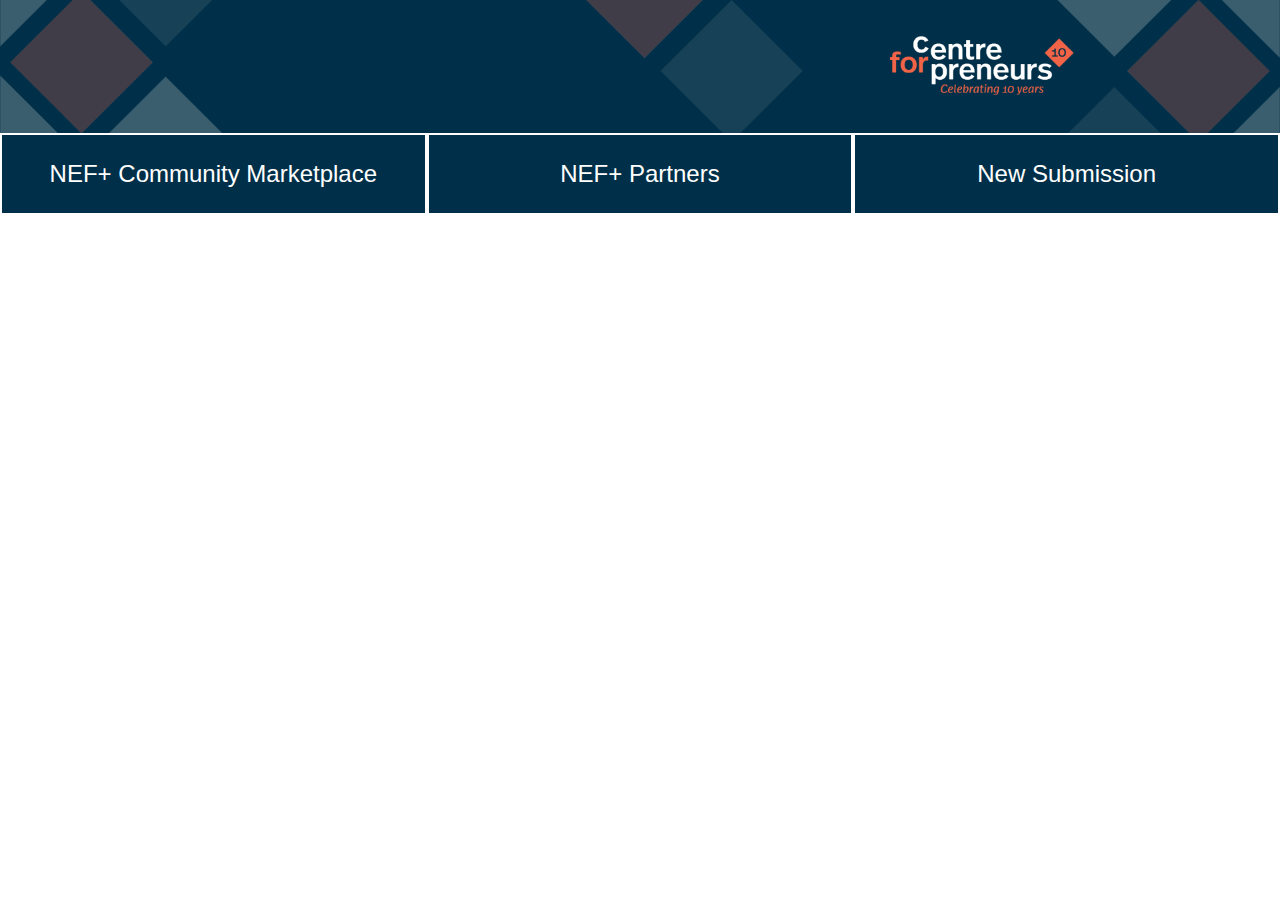
==== marketplace/index.html @ 1cb6bbdb "marketplace" ====
<style>
  body {
    font-family: Helvetica, Arial, sans-serif;
  }

  /* Style the tab */
  .tab {
    overflow: hidden;
    border: none;
    background-color: #003049;
    /* background-image: url('cvc-banner.jpg'); */
  }

  /* Style the buttons inside the tab */
  .tab button {
    background-color: inherit;
    float: left;
    border: 2px white solid;
    outline: none;
    cursor: pointer;
    padding: 25px 25px;
    transition: 0.3s;
    font-size: 24px;
    color: white;
    width: 33.3333%;
  }

  /* Change background color of buttons on hover */
  .tab button:hover {
    background-color: #5ac1d5;
  }

  /* Create an active/current tablink class */
  .tab button.active {
    background-color: #fc654d;
    color: #003049;
    font-weight: bold;
  }

  /* Style the tab content */
  .tabcontent {
    display: none;
    padding: 6px 12px;
    /* border: 1px solid #ccc; */
    border-top: none;
  }
</style>

<body style="margin: 0;">
  <img src="cfe-banner-sm.png" width="100%" />

  <div class="tab">
    <button class="tablinks" onclick="openCity(event, 'Tab1')">
      NEF+ Community Marketplace
    </button>
    <button class="tablinks" onclick="openCity(event, 'Tab2')">
      NEF+ Partners
    </button>
    
    <button class="tablinks" onclick="openCity(event, 'Tab3')">
      New Submission
    </button>
  </div>

  <div id="Tab1" class="tabcontent">
    <iframe
      class="airtable-embed"
      src="https://airtable.com/embed/shrSZXi4sFeeqFEkX?backgroundColor=red&viewControls=on"
      frameborder="0"
      onmousewheel=""
      width="100%"
      height="100%"
    ></iframe>
  </div>

  <div id="Tab2" class="tabcontent">
    <iframe
      class="airtable-embed"
      src="https://airtable.com/embed/shrnRUAIRd4LtCPZE?backgroundColor=red&viewControls=on"
      frameborder="0"
      onmousewheel=""
      width="100%"
      height="100%"
    ></iframe>
  </div>

  <div id="Tab3" class="tabcontent">
    <div>

      <iframe class="airtable-embed" src="https://airtable.com/embed/shrgYR9Cq0H6DRkRW?backgroundColor=red" frameborder="0" onmousewheel="" width="49.5%" height="100%" style="background: transparent; border: 1px solid #ccc;"></iframe>

      <iframe class="airtable-embed" src="https://airtable.com/embed/shrqoyogp5BIbBX57?backgroundColor=red" frameborder="0" onmousewheel="" width="49.5%" height="100%" style="background: transparent; border: 1px solid #ccc;"></iframe>

    </div>

  <script>
    function openCity(evt, cityName) {
      var i, tabcontent, tablinks;
      tabcontent = document.getElementsByClassName("tabcontent");
      for (i = 0; i < tabcontent.length; i++) {
        tabcontent[i].style.display = "none";
      }
      tablinks = document.getElementsByClassName("tablinks");
      for (i = 0; i < tablinks.length; i++) {
        tablinks[i].className = tablinks[i].className.replace(" active", "");
      }
      document.getElementById(cityName).style.display = "block";
      evt.currentTarget.className += " active";
    }
  </script>
</body>
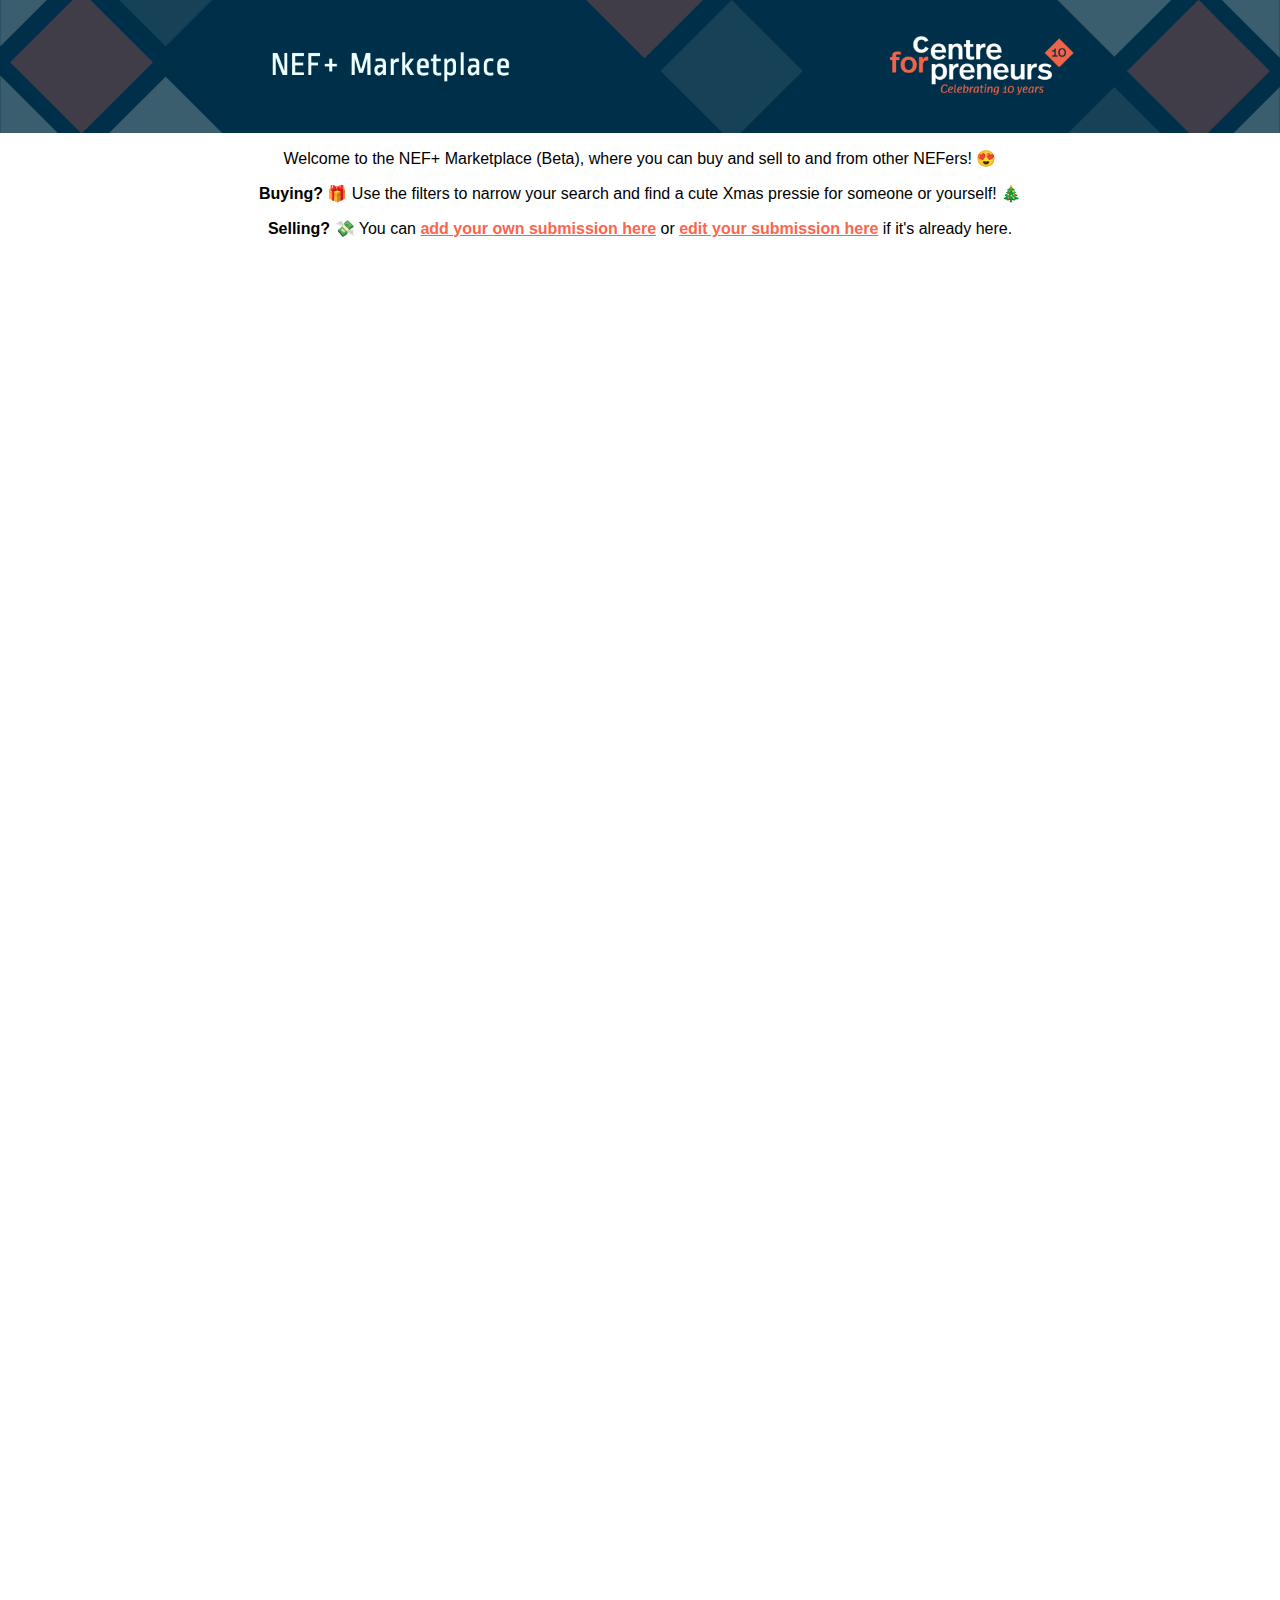
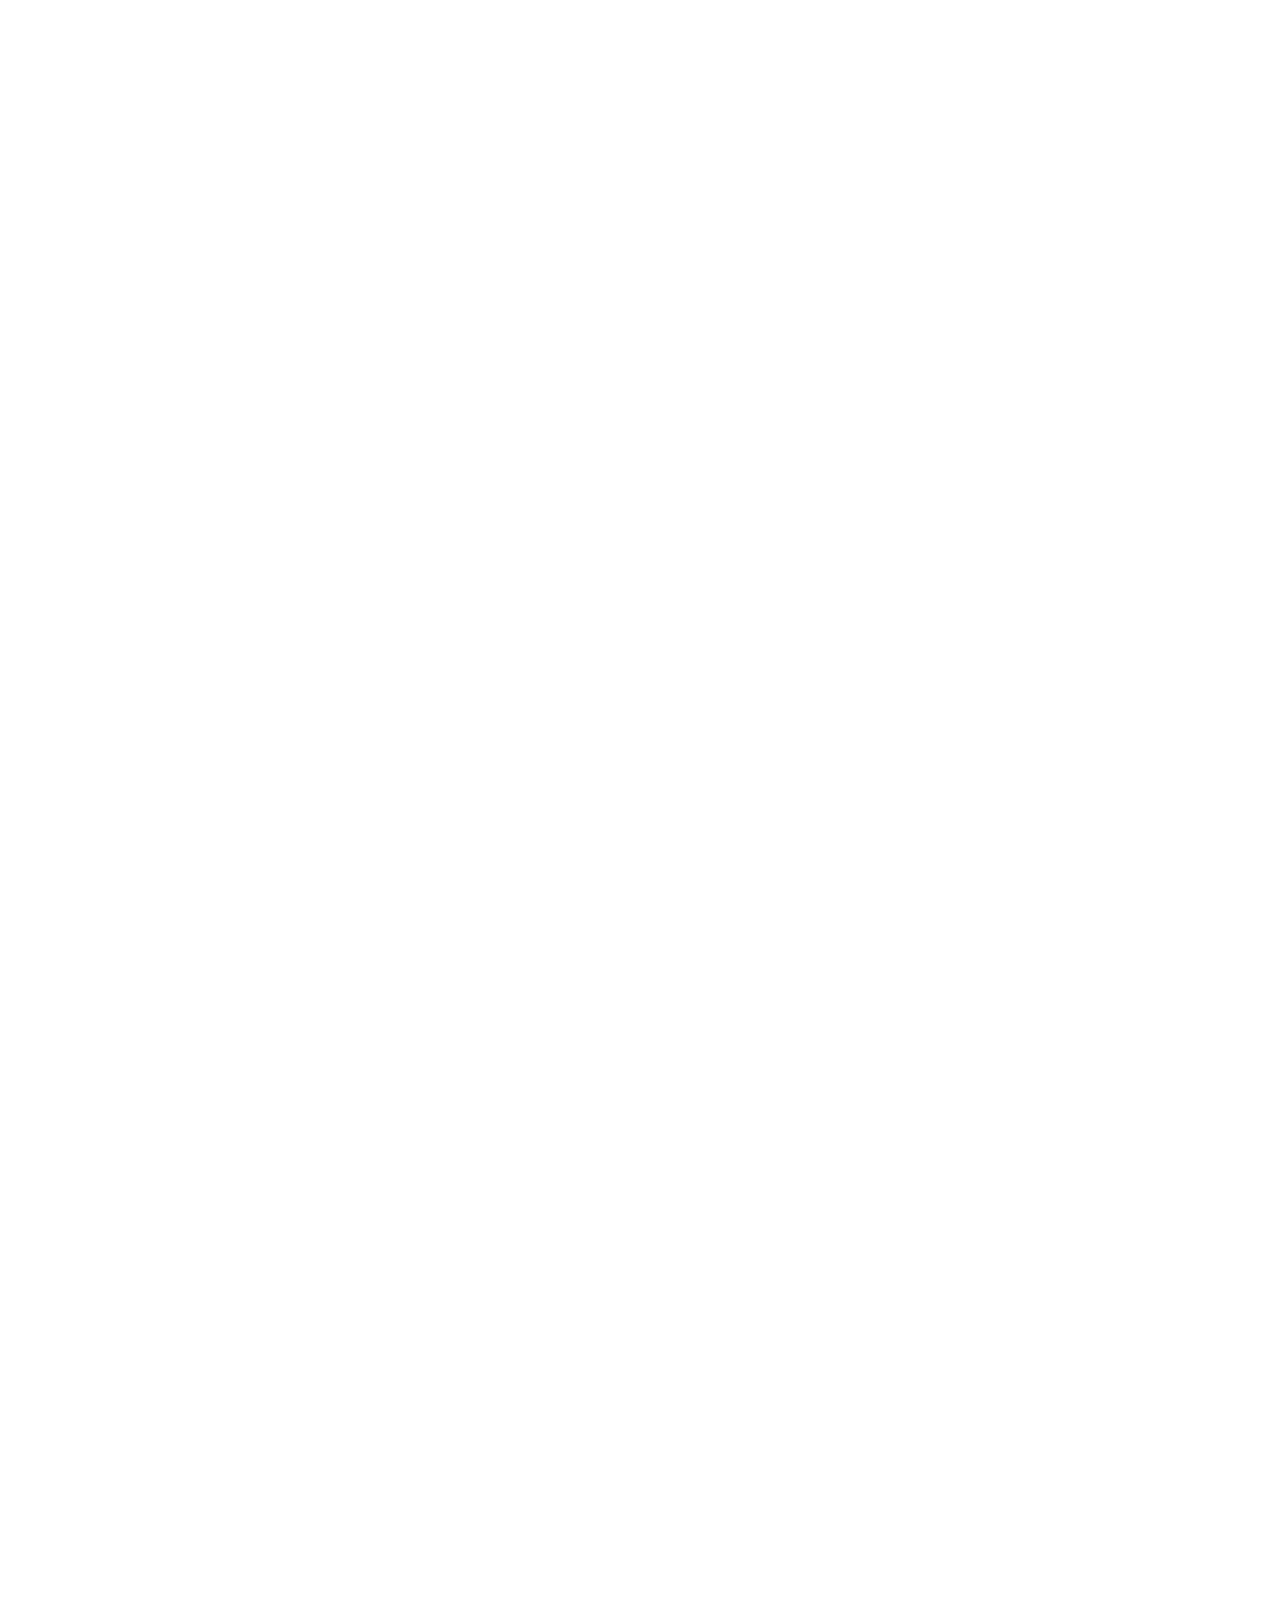
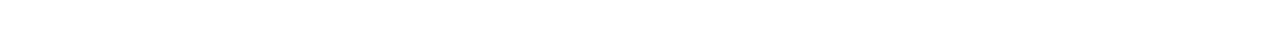
==== commit c055a33d: "update" ====
--- a/marketplace/index.html
+++ b/marketplace/index.html
@@ -2,110 +2,31 @@
   body {
     font-family: Helvetica, Arial, sans-serif;
   }
-
-  /* Style the tab */
-  .tab {
-    overflow: hidden;
-    border: none;
-    background-color: #003049;
-    /* background-image: url('cvc-banner.jpg'); */
-  }
-
-  /* Style the buttons inside the tab */
-  .tab button {
-    background-color: inherit;
-    float: left;
-    border: 2px white solid;
-    outline: none;
-    cursor: pointer;
-    padding: 25px 25px;
-    transition: 0.3s;
-    font-size: 24px;
-    color: white;
-    width: 33.3333%;
-  }
-
-  /* Change background color of buttons on hover */
-  .tab button:hover {
-    background-color: #5ac1d5;
-  }
-
-  /* Create an active/current tablink class */
-  .tab button.active {
-    background-color: #fc654d;
-    color: #003049;
-    font-weight: bold;
-  }
-
-  /* Style the tab content */
-  .tabcontent {
-    display: none;
-    padding: 6px 12px;
-    /* border: 1px solid #ccc; */
-    border-top: none;
+  iframe {
+    overflow: hidden
   }
 </style>
 
-<body style="margin: 0;">
-  <img src="cfe-banner-sm.png" width="100%" />
+<body style="margin: 0; height: 100%;">
+  <img src="cfe-banner-sm-marketplace.png" width="100%" />
 
-  <div class="tab">
-    <button class="tablinks" onclick="openCity(event, 'Tab1')">
-      NEF+ Community Marketplace
-    </button>
-    <button class="tablinks" onclick="openCity(event, 'Tab2')">
-      NEF+ Partners
-    </button>
-    
-    <button class="tablinks" onclick="openCity(event, 'Tab3')">
-      New Submission
-    </button>
-  </div>
-
-  <div id="Tab1" class="tabcontent">
-    <iframe
+  <p style="text-align: center">
+    Welcome to the NEF+ Marketplace (Beta), where you can buy and sell to and from other NEFers! 😍
+  </p>
+  <p style="text-align: center">
+    <b>Buying?</b> 🎁 Use the filters to narrow your search and find a cute Xmas pressie for someone or yourself! 🎄
+  </p>
+  <p style="text-align: center">
+  <b>Selling?</b> 💸 You can <a target="_blank" style="color: #fc654d" href="https://marketplace-submit.nef.plus/"><b>add your own submission here</b></a> or <a target="_blank" style="color: #fc654d" href="https://marketplace-edit.nef.plus/"><b>edit your submission here</b></a> if it's already here.
+  </p>
+  <iframe
       class="airtable-embed"
       src="https://airtable.com/embed/shrSZXi4sFeeqFEkX?backgroundColor=red&viewControls=on"
       frameborder="0"
       onmousewheel=""
+      scrolling="no"
       width="100%"
-      height="100%"
+      height="3000px"
     ></iframe>
-  </div>
 
-  <div id="Tab2" class="tabcontent">
-    <iframe
-      class="airtable-embed"
-      src="https://airtable.com/embed/shrnRUAIRd4LtCPZE?backgroundColor=red&viewControls=on"
-      frameborder="0"
-      onmousewheel=""
-      width="100%"
-      height="100%"
-    ></iframe>
-  </div>
-
-  <div id="Tab3" class="tabcontent">
-    <div>
-
-      <iframe class="airtable-embed" src="https://airtable.com/embed/shrgYR9Cq0H6DRkRW?backgroundColor=red" frameborder="0" onmousewheel="" width="49.5%" height="100%" style="background: transparent; border: 1px solid #ccc;"></iframe>
-
-      <iframe class="airtable-embed" src="https://airtable.com/embed/shrqoyogp5BIbBX57?backgroundColor=red" frameborder="0" onmousewheel="" width="49.5%" height="100%" style="background: transparent; border: 1px solid #ccc;"></iframe>
-
-    </div>
-
-  <script>
-    function openCity(evt, cityName) {
-      var i, tabcontent, tablinks;
-      tabcontent = document.getElementsByClassName("tabcontent");
-      for (i = 0; i < tabcontent.length; i++) {
-        tabcontent[i].style.display = "none";
-      }
-      tablinks = document.getElementsByClassName("tablinks");
-      for (i = 0; i < tablinks.length; i++) {
-        tablinks[i].className = tablinks[i].className.replace(" active", "");
-      }
-      document.getElementById(cityName).style.display = "block";
-      evt.currentTarget.className += " active";
-    }
-  </script>
 </body>
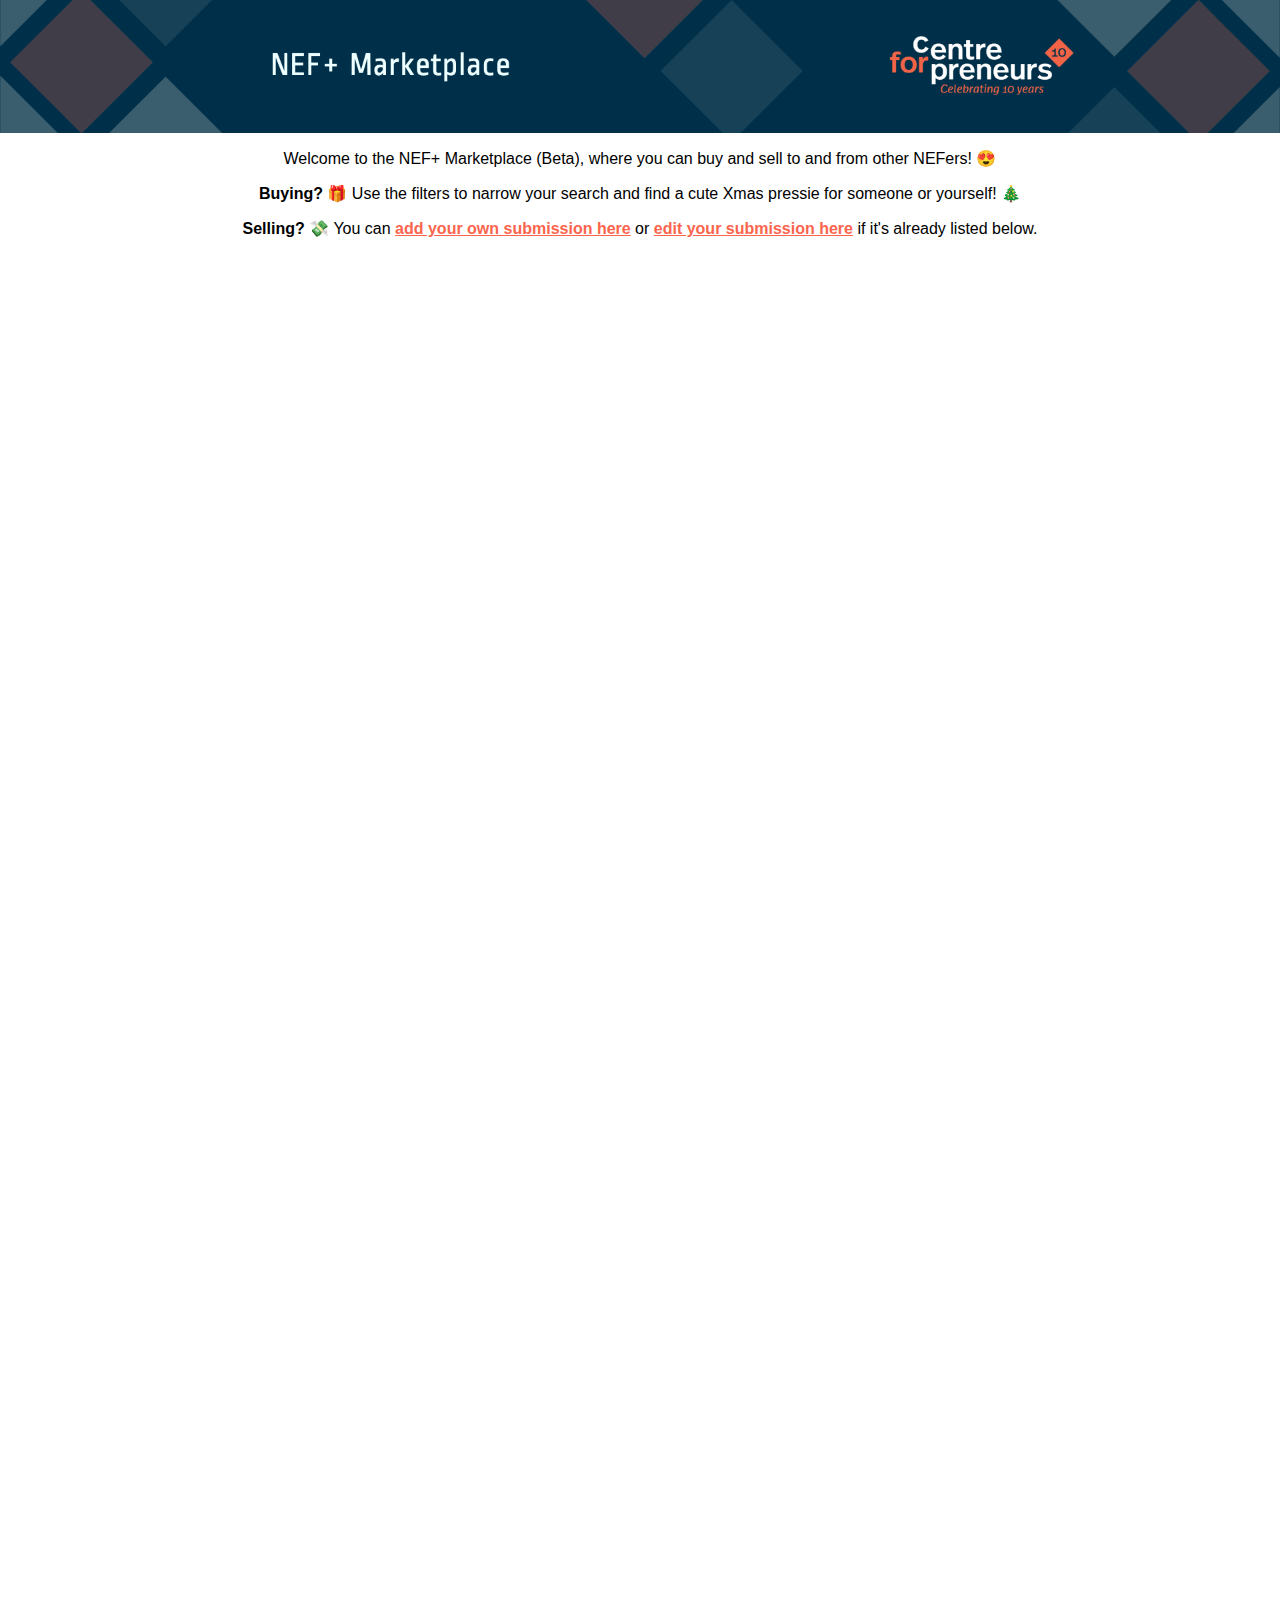
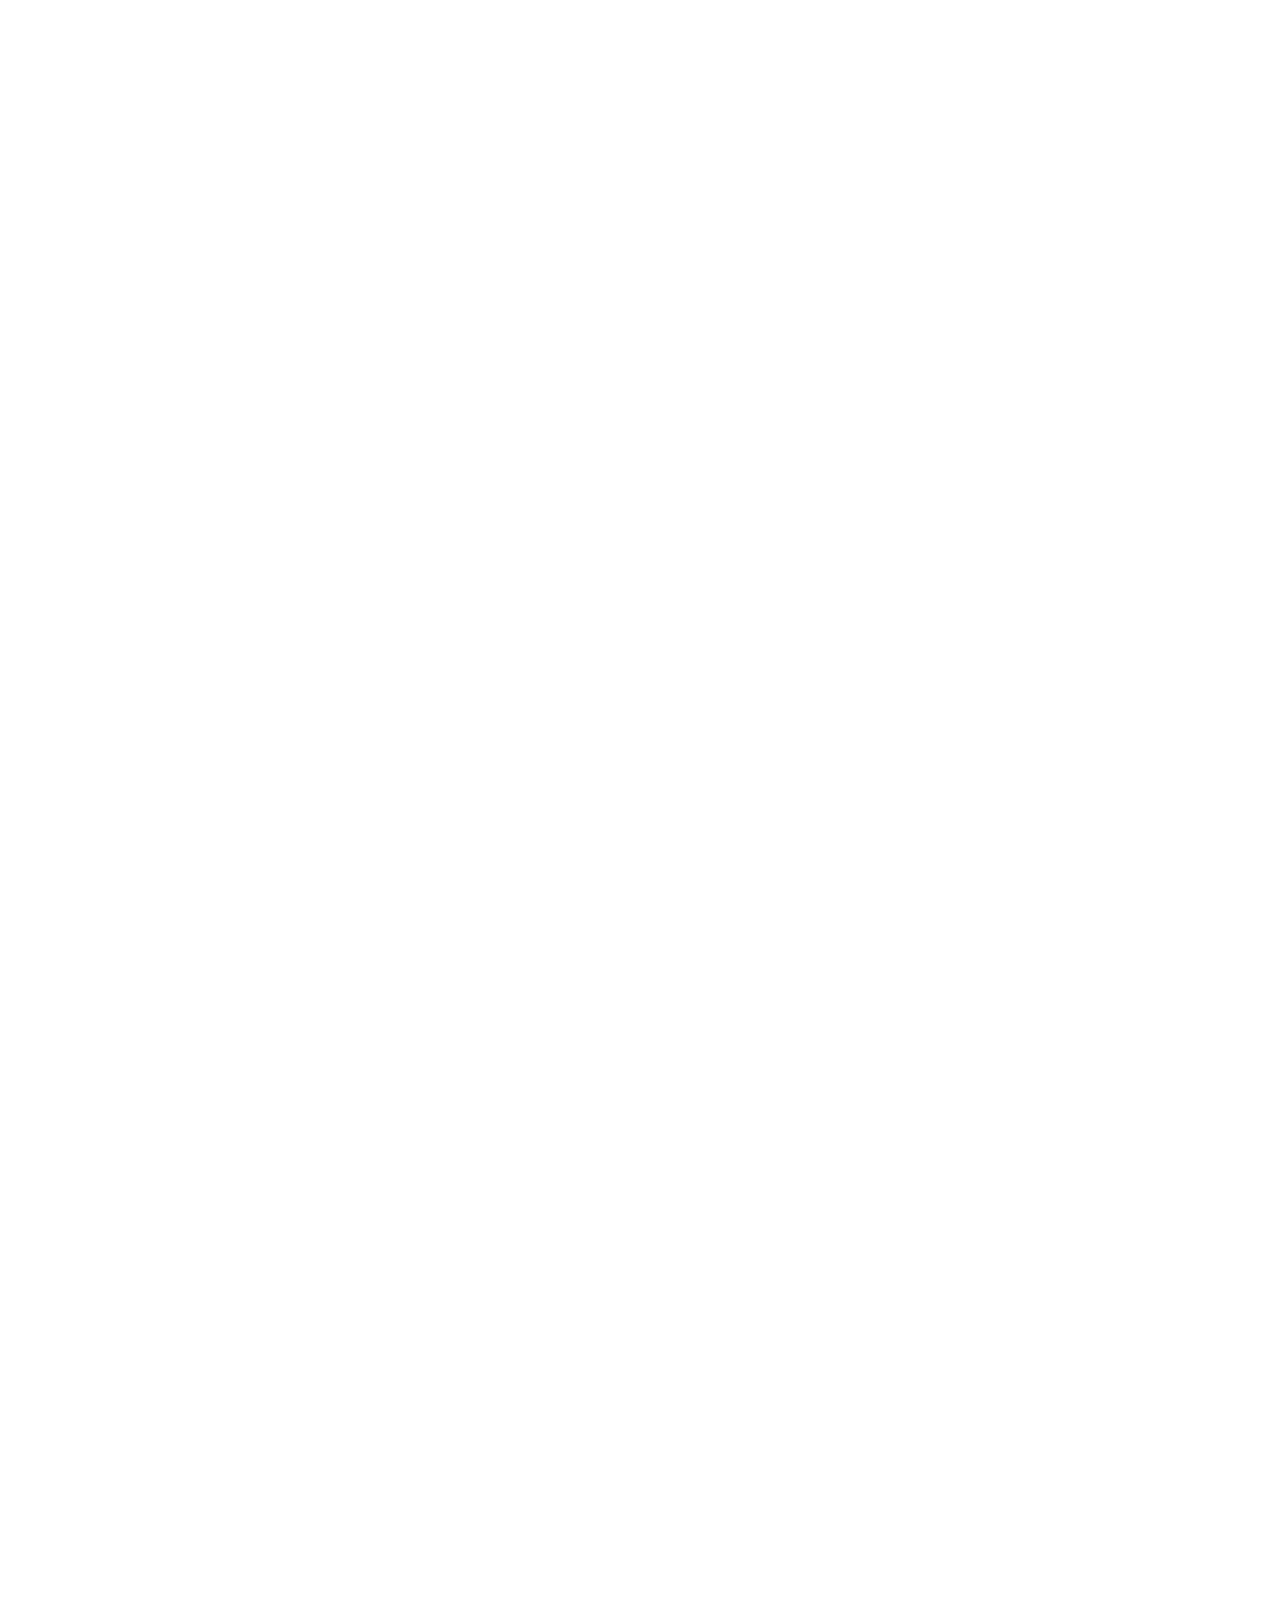
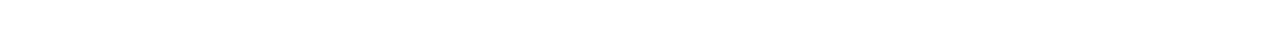
==== commit eb3ef963: "update" ====
--- a/marketplace/index.html
+++ b/marketplace/index.html
@@ -17,7 +17,7 @@
     <b>Buying?</b> 🎁 Use the filters to narrow your search and find a cute Xmas pressie for someone or yourself! 🎄
   </p>
   <p style="text-align: center">
-  <b>Selling?</b> 💸 You can <a target="_blank" style="color: #fc654d" href="https://marketplace-submit.nef.plus/"><b>add your own submission here</b></a> or <a target="_blank" style="color: #fc654d" href="https://marketplace-edit.nef.plus/"><b>edit your submission here</b></a> if it's already here.
+  <b>Selling?</b> 💸 You can <a target="_blank" style="color: #fc654d" href="https://marketplace-submit.nef.plus/"><b>add your own submission here</b></a> or <a target="_blank" style="color: #fc654d" href="https://marketplace-edit.nef.plus/"><b>edit your submission here</b></a> if it's already listed below.
   </p>
   <iframe
       class="airtable-embed"
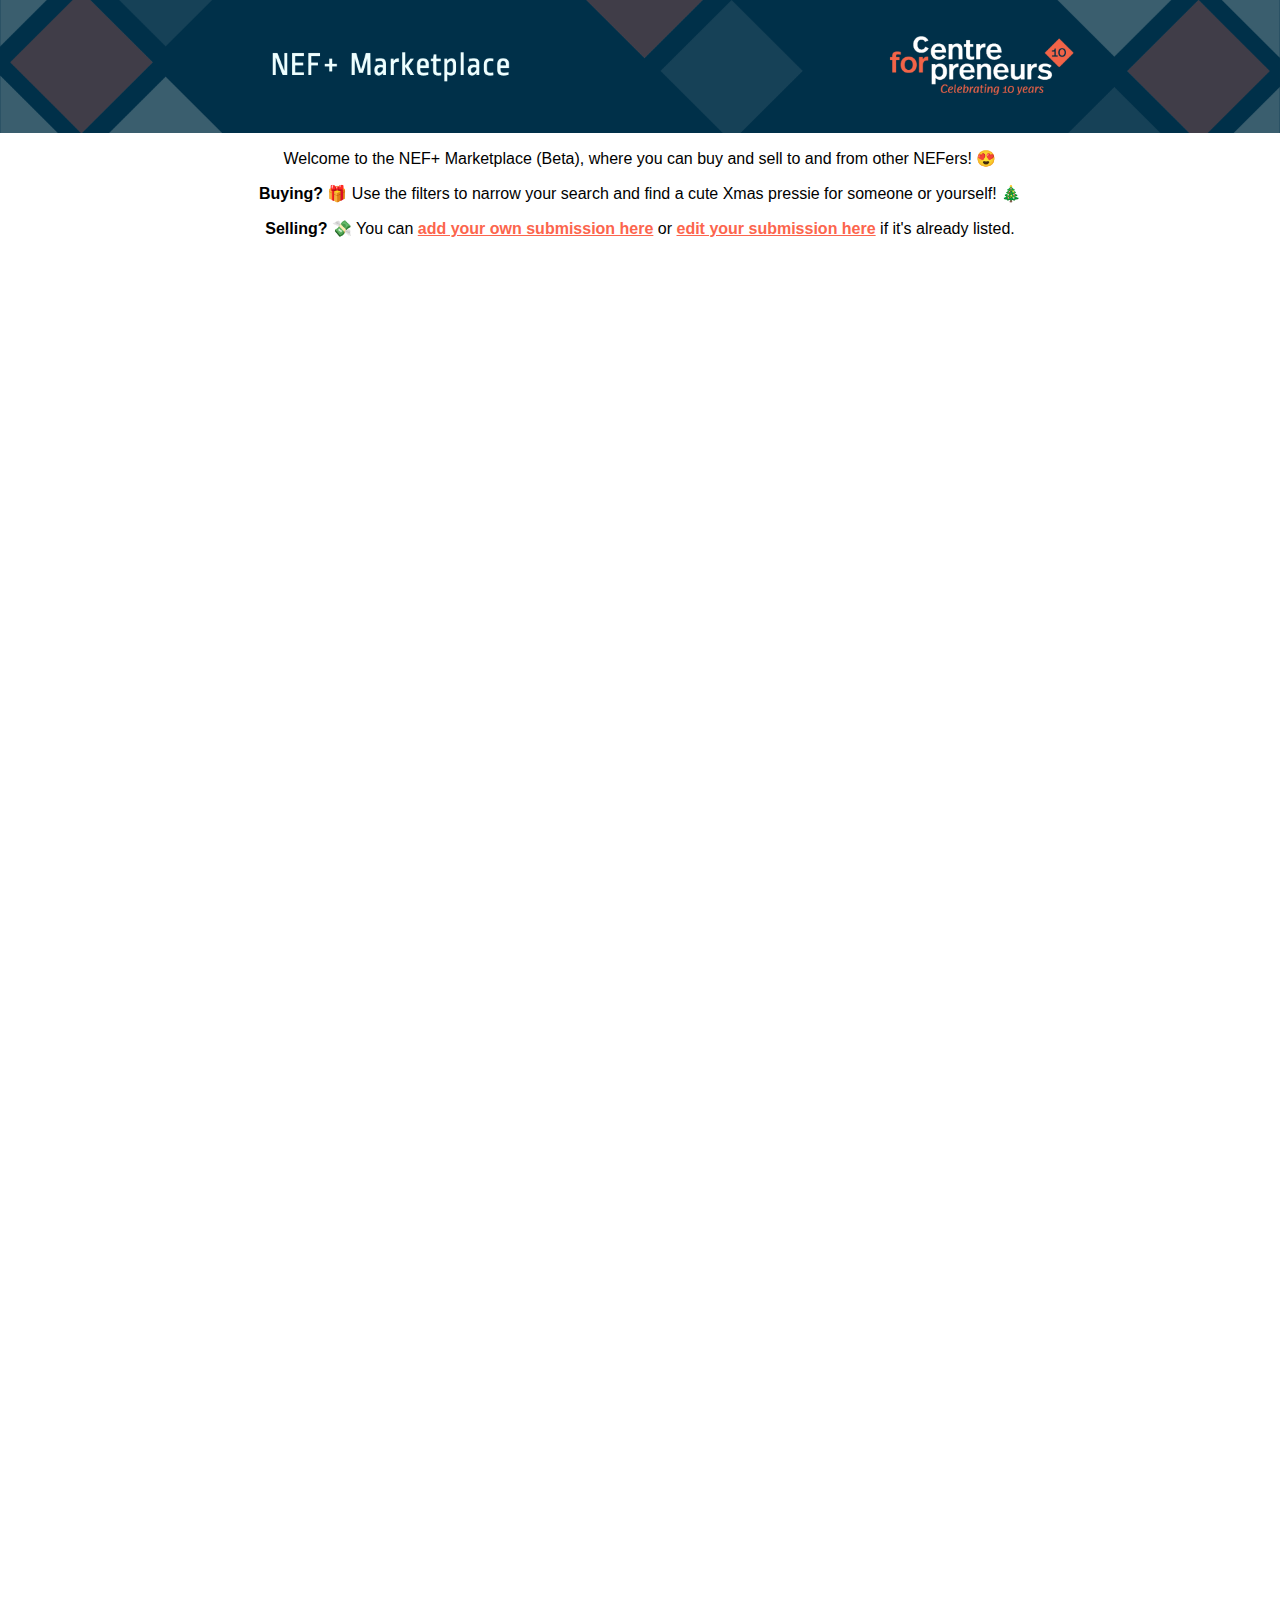
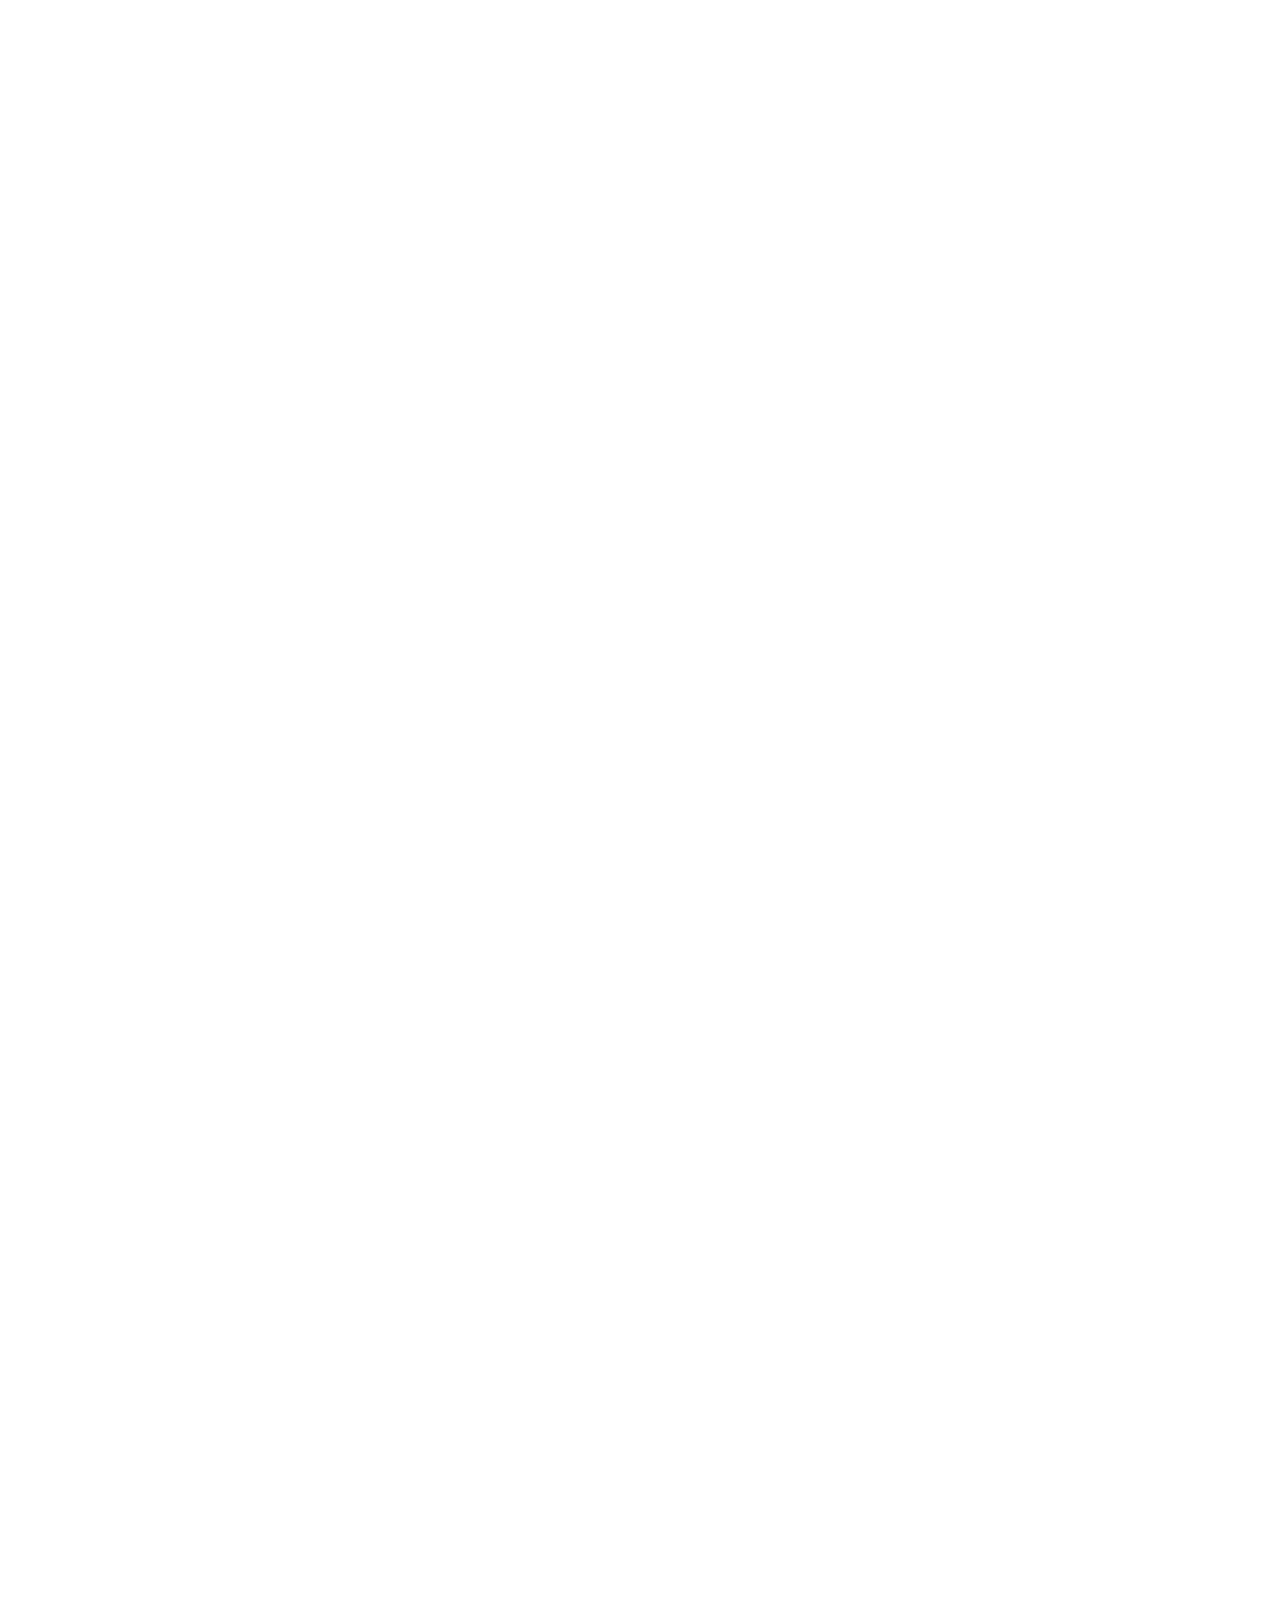
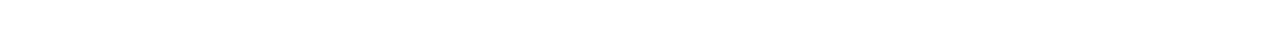
==== commit 992815f0: "update" ====
--- a/marketplace/index.html
+++ b/marketplace/index.html
@@ -17,7 +17,7 @@
     <b>Buying?</b> 🎁 Use the filters to narrow your search and find a cute Xmas pressie for someone or yourself! 🎄
   </p>
   <p style="text-align: center">
-  <b>Selling?</b> 💸 You can <a target="_blank" style="color: #fc654d" href="https://marketplace-submit.nef.plus/"><b>add your own submission here</b></a> or <a target="_blank" style="color: #fc654d" href="https://marketplace-edit.nef.plus/"><b>edit your submission here</b></a> if it's already listed below.
+  <b>Selling?</b> 💸 You can <a target="_blank" style="color: #fc654d" href="https://marketplace-submit.nef.plus/"><b>add your own submission here</b></a> or <a target="_blank" style="color: #fc654d" href="https://marketplace-edit.nef.plus/"><b>edit your submission here</b></a> if it's already listed.
   </p>
   <iframe
       class="airtable-embed"
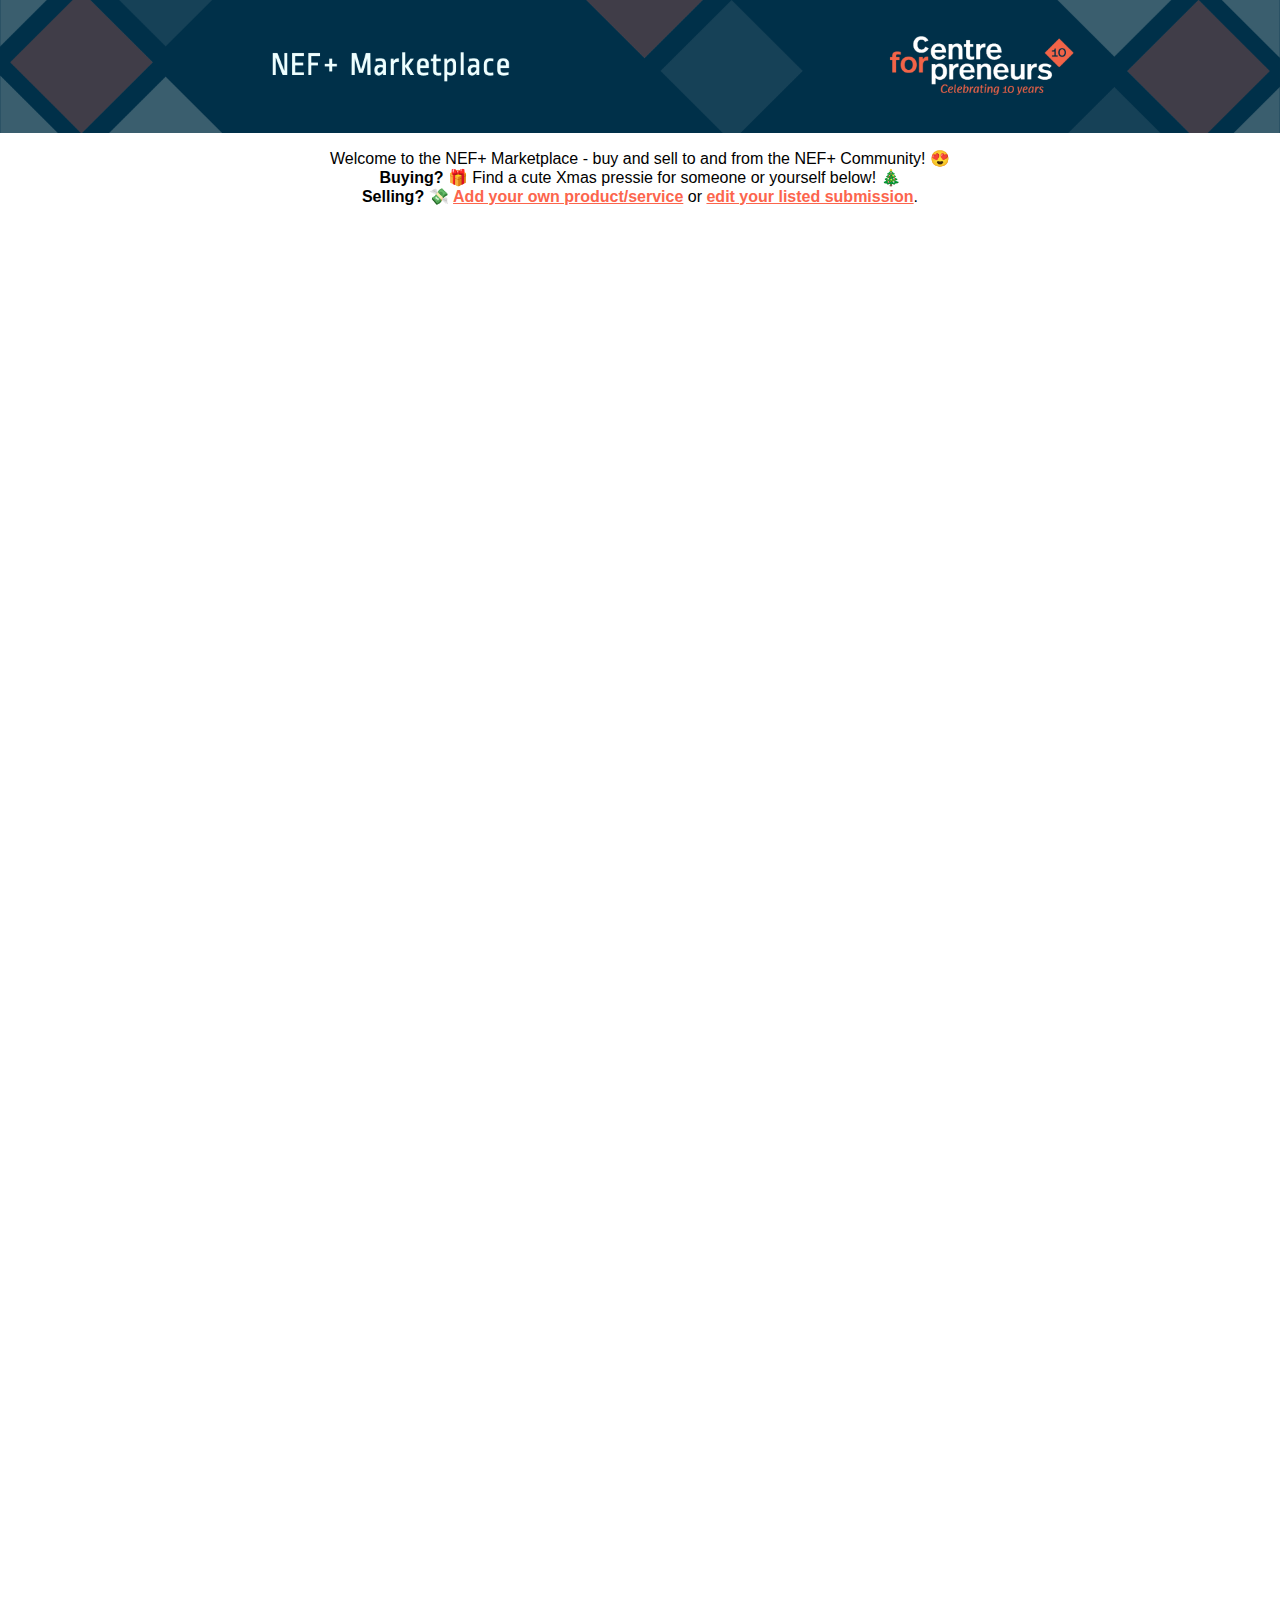
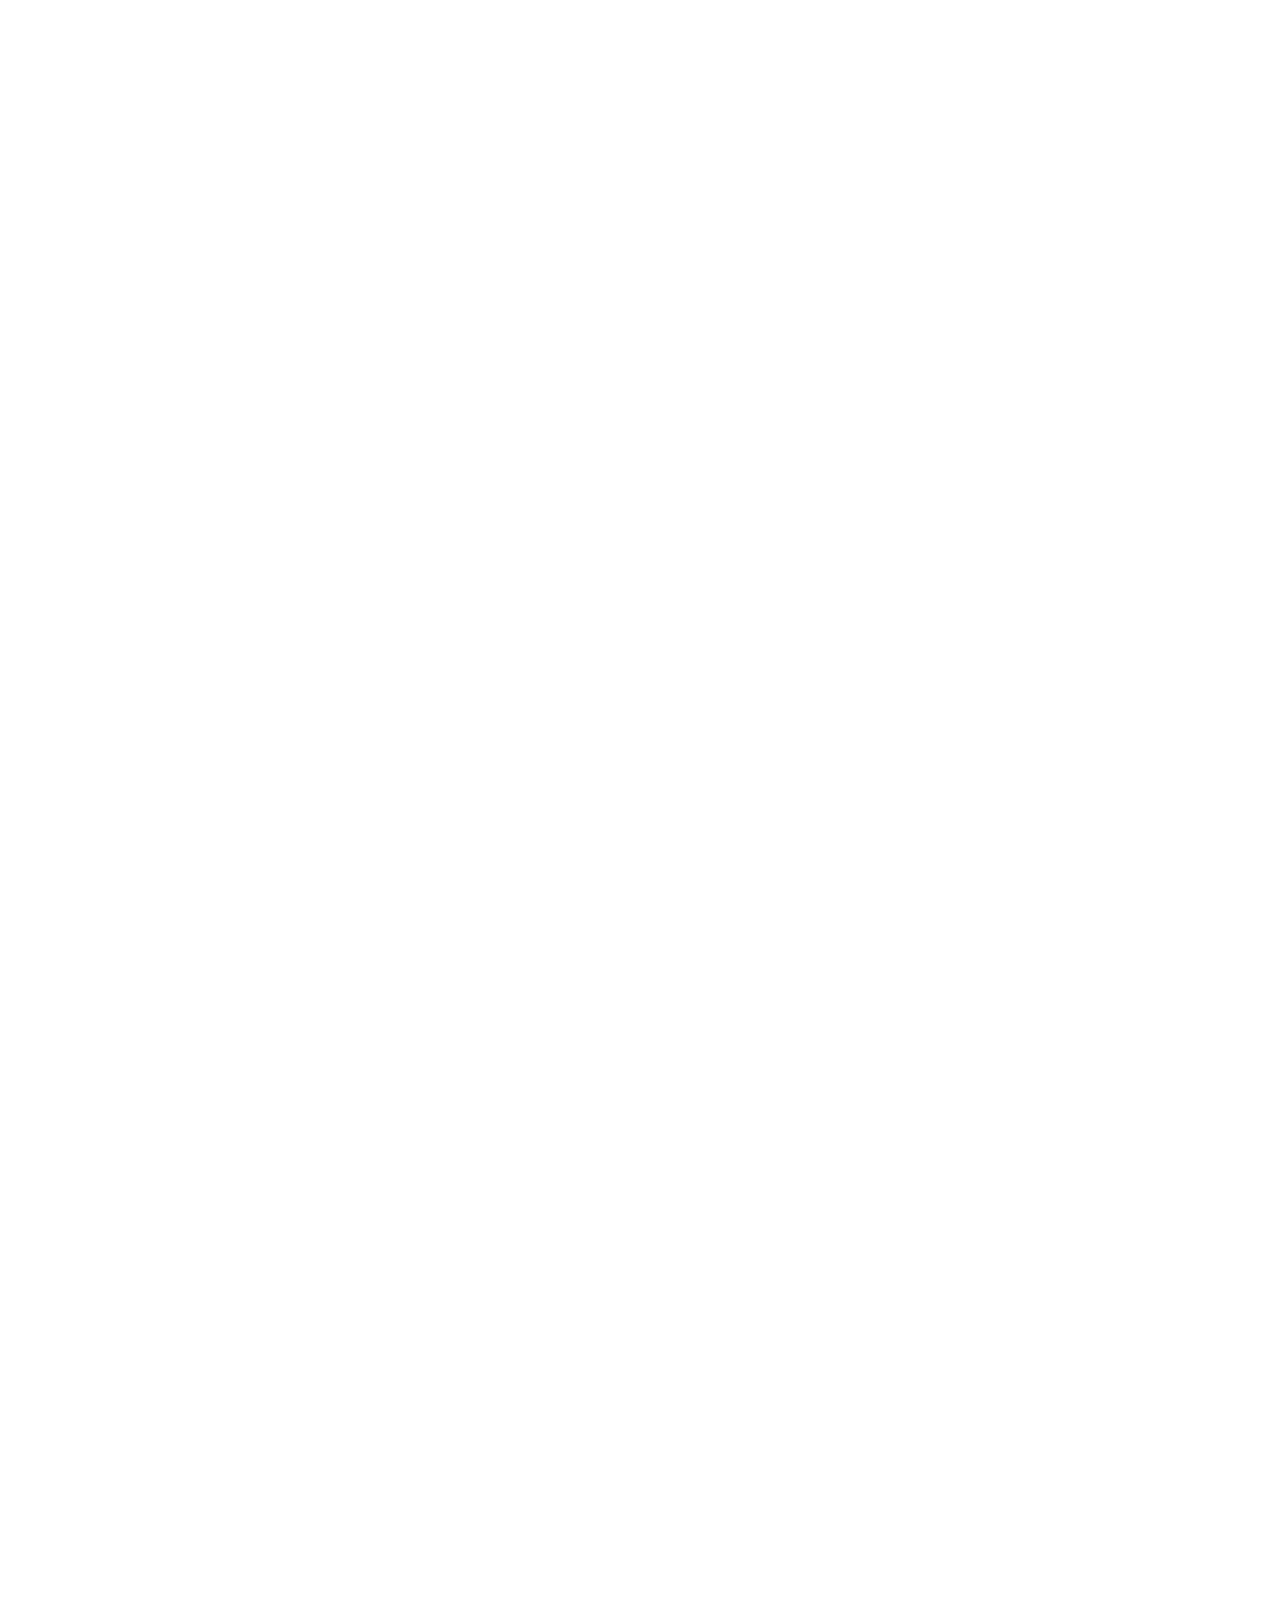
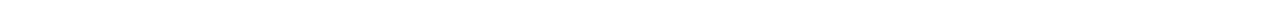
==== commit b42c80da: "update marketplace" ====
--- a/marketplace/index.html
+++ b/marketplace/index.html
@@ -11,13 +11,9 @@
   <img src="cfe-banner-sm-marketplace.png" width="100%" />
 
   <p style="text-align: center">
-    Welcome to the NEF+ Marketplace (Beta), where you can buy and sell to and from other NEFers! 😍
-  </p>
-  <p style="text-align: center">
-    <b>Buying?</b> 🎁 Use the filters to narrow your search and find a cute Xmas pressie for someone or yourself! 🎄
-  </p>
-  <p style="text-align: center">
-  <b>Selling?</b> 💸 You can <a target="_blank" style="color: #fc654d" href="https://marketplace-submit.nef.plus/"><b>add your own submission here</b></a> or <a target="_blank" style="color: #fc654d" href="https://marketplace-edit.nef.plus/"><b>edit your submission here</b></a> if it's already listed.
+    Welcome to the NEF+ Marketplace - buy and sell to and from the NEF+ Community! 😍
+    <br><b>Buying?</b> 🎁 Find a cute Xmas pressie for someone or yourself below! 🎄
+    <br><b>Selling?</b> 💸 <a target="_blank" style="color: #fc654d" href="https://marketplace-submit.nef.plus/"><b>Add your own product/service</b></a> or <a target="_blank" style="color: #fc654d" href="https://marketplace-edit.nef.plus/"><b>edit your listed submission</b></a>.
   </p>
   <iframe
       class="airtable-embed"
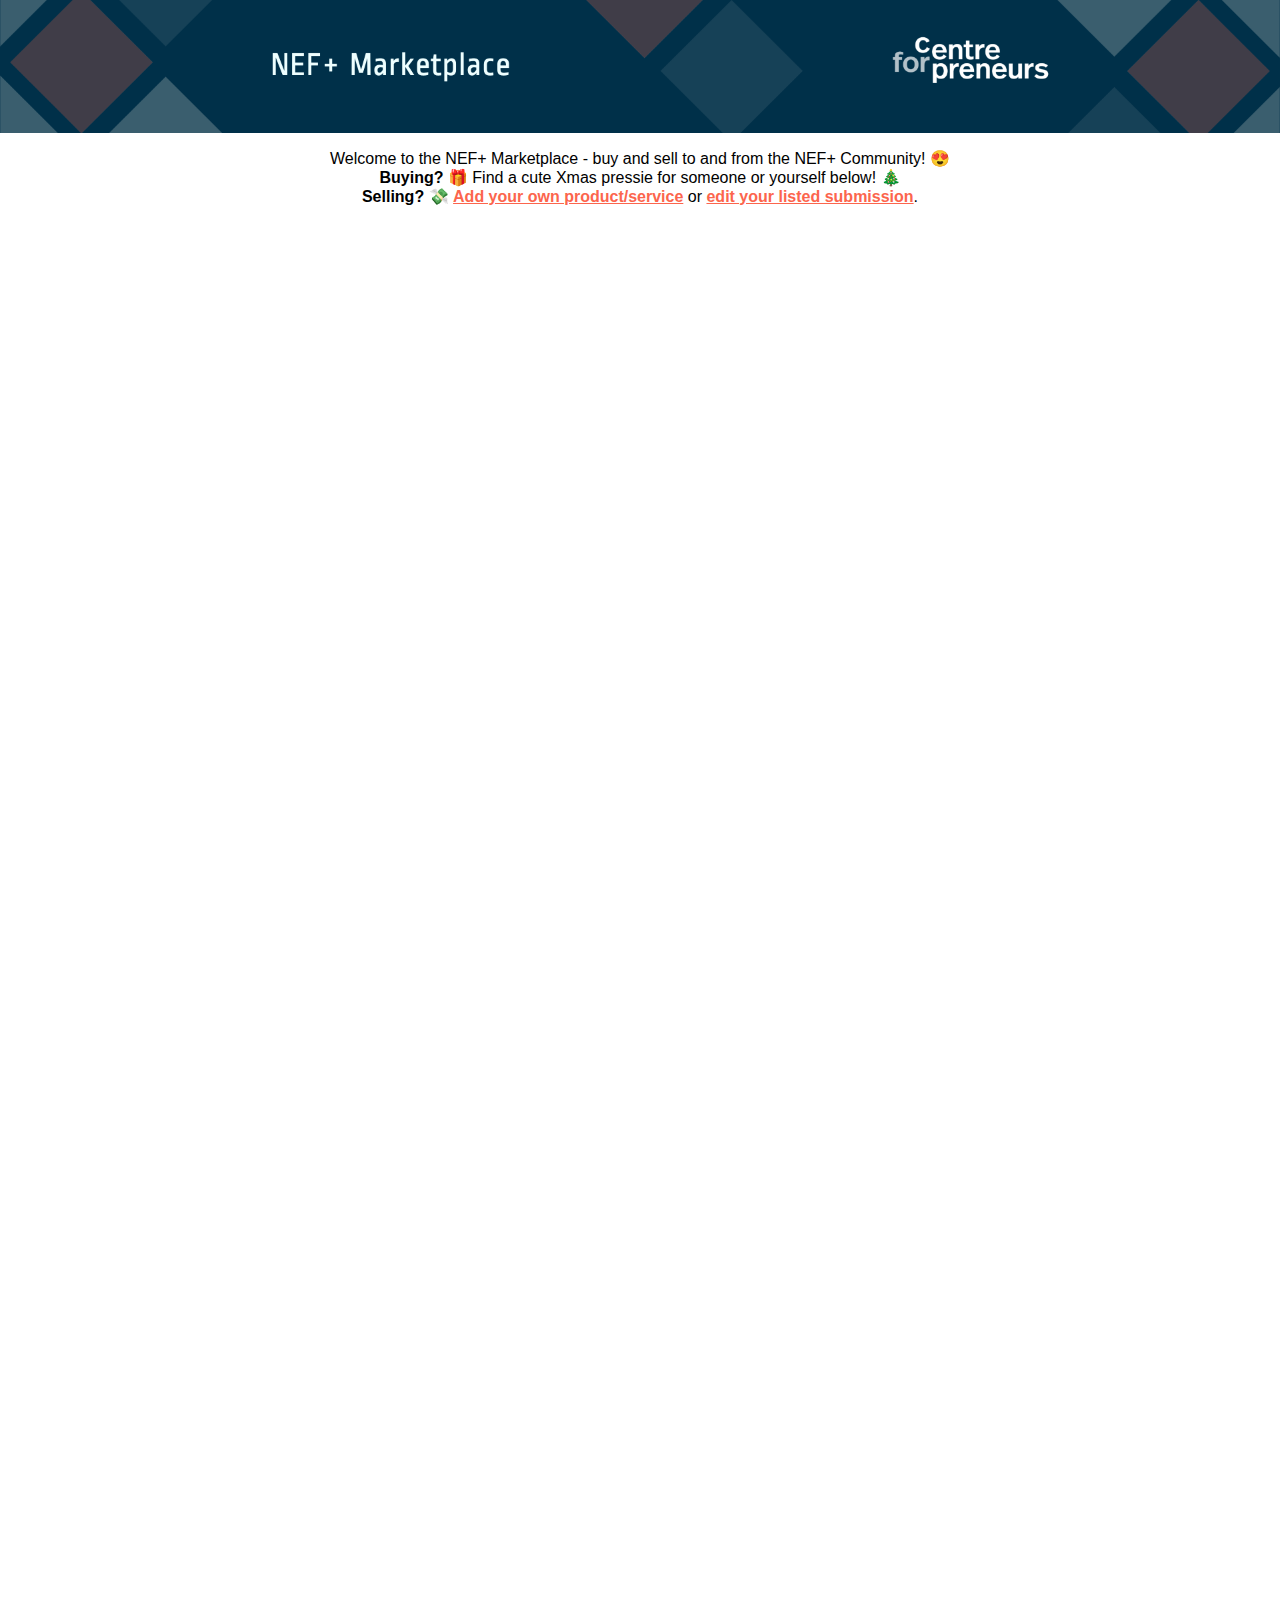
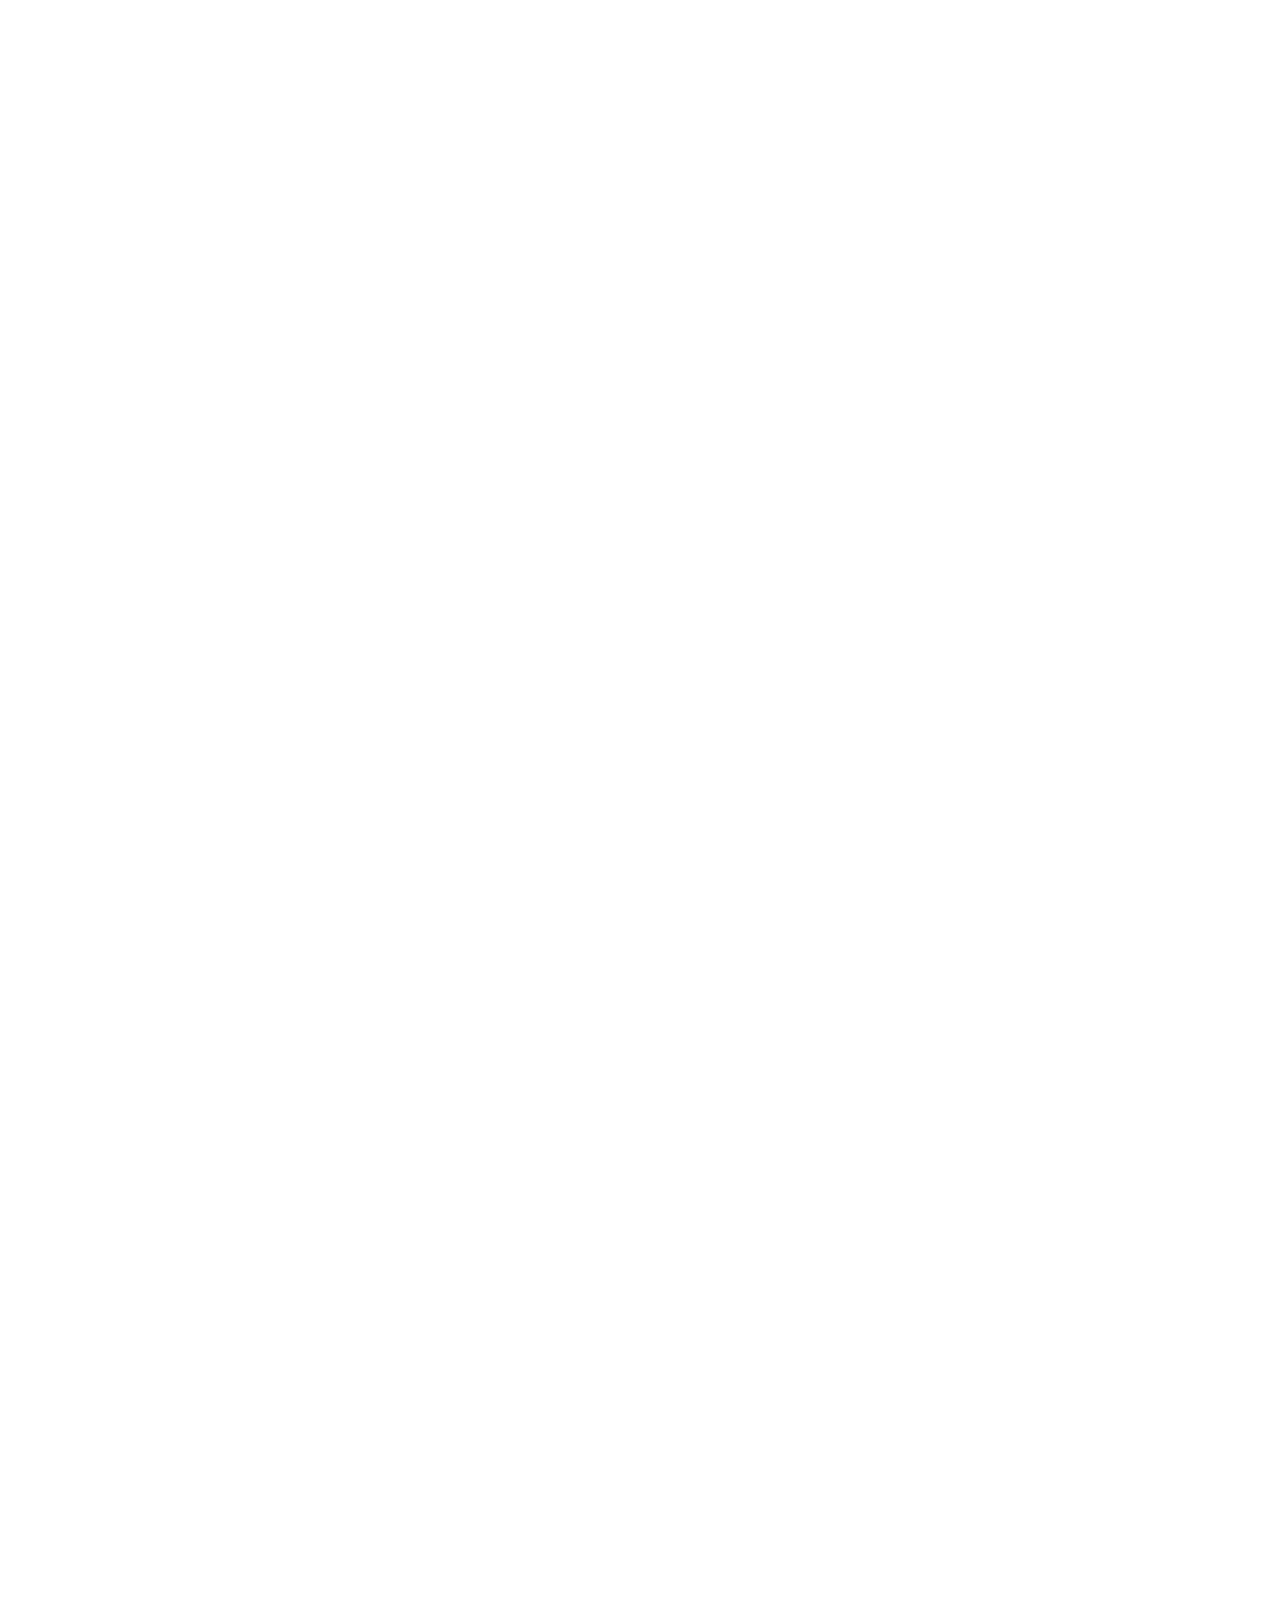
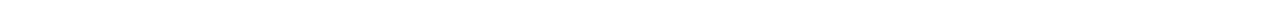
==== commit 65a17efc: "update" ====
--- a/marketplace/index.html
+++ b/marketplace/index.html
@@ -8,7 +8,7 @@
 </style>
 
 <body style="margin: 0; height: 100%;">
-  <img src="cfe-banner-sm-marketplace.png" width="100%" />
+  <img src="../img/marketplace.png" width="100%" />
 
   <p style="text-align: center">
     Welcome to the NEF+ Marketplace - buy and sell to and from the NEF+ Community! 😍
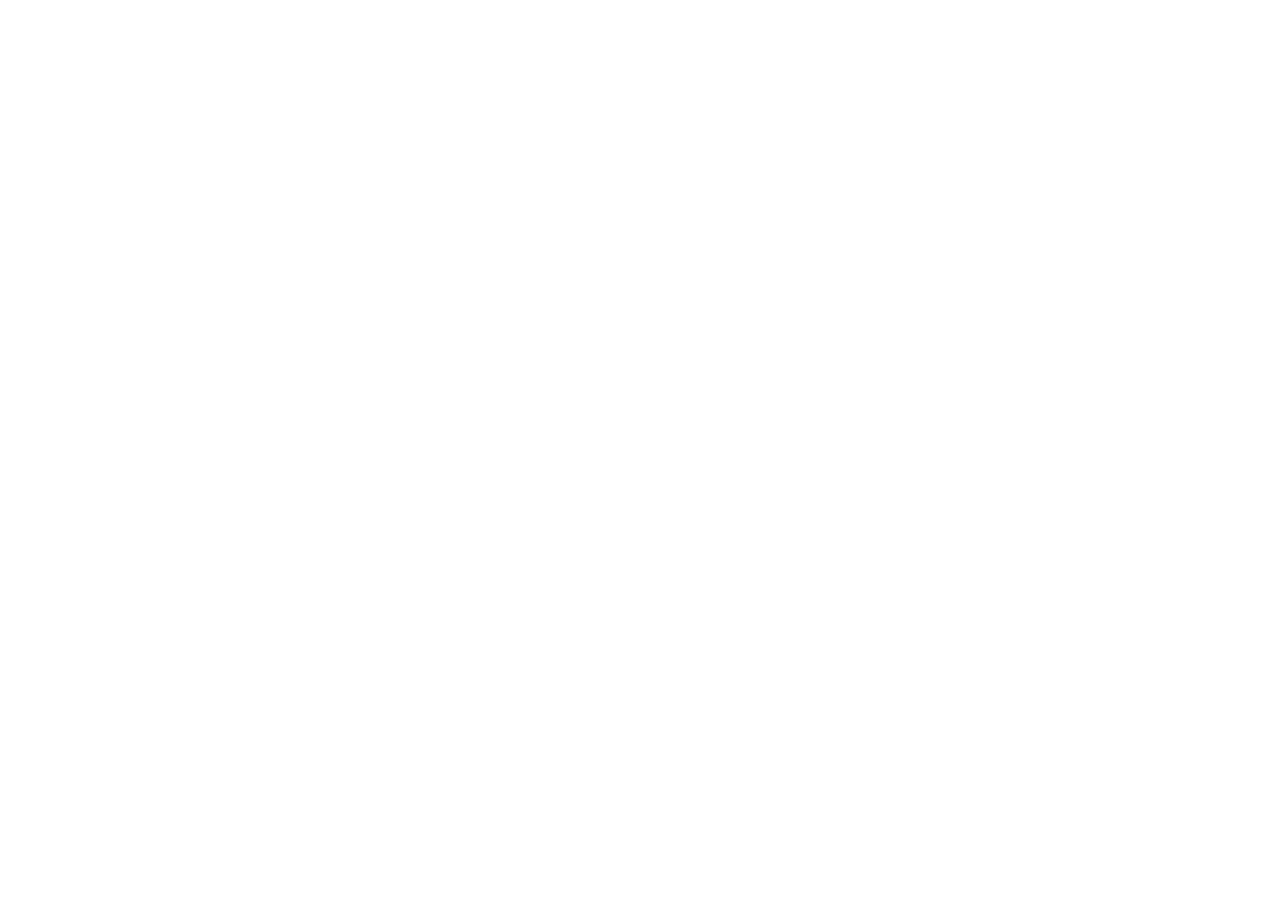
==== commit fc804ff7: "Fix NEF perks" ====
--- a/marketplace/index.html
+++ b/marketplace/index.html
@@ -1,28 +1,12 @@
-<style>
-  body {
-    font-family: Helvetica, Arial, sans-serif;
-  }
-  iframe {
-    overflow: hidden
-  }
-</style>
+<html lang="en">
+  <head>
+    <meta charset="UTF-8" />
+    <meta name="viewport" content="width=device-width, initial-scale=1.0" />
+    <title>NEF Marketplace</title>
+    <meta http-equiv="refresh" content="0; url=news-nojs.html" />
+  </head>
 
-<body style="margin: 0; height: 100%;">
-  <img src="../img/marketplace.png" width="100%" />
-
-  <p style="text-align: center">
-    Welcome to the NEF+ Marketplace - buy and sell to and from the NEF+ Community! 😍
-    <br><b>Buying?</b> 🎁 Find a cute Xmas pressie for someone or yourself below! 🎄
-    <br><b>Selling?</b> 💸 <a target="_blank" style="color: #fc654d" href="https://marketplace-submit.nef.plus/"><b>Add your own product/service</b></a> or <a target="_blank" style="color: #fc654d" href="https://marketplace-edit.nef.plus/"><b>edit your listed submission</b></a>.
-  </p>
-  <iframe
-      class="airtable-embed"
-      src="https://airtable.com/embed/shrSZXi4sFeeqFEkX?backgroundColor=red&viewControls=on"
-      frameborder="0"
-      onmousewheel=""
-      scrolling="no"
-      width="100%"
-      height="3000px"
-    ></iframe>
-
-</body>
+  <body
+    onload="window.location = 'https://startbook.app/events/nef/perks'"
+  ></body>
+</html>
